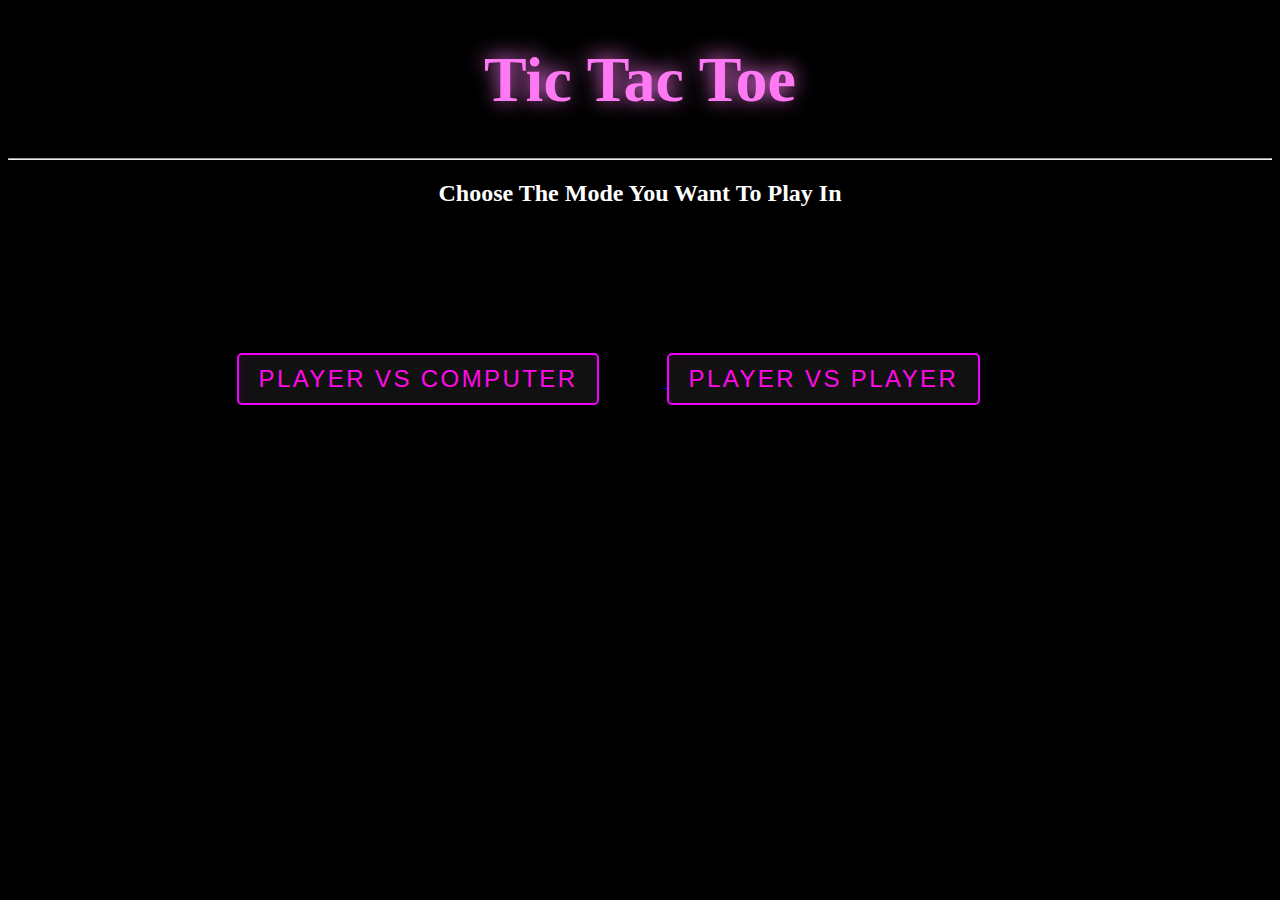
==== index.html @ de090656 "new file:   css/css.css 	new file:   css/css2.css 	new file:   css/main.css 	new file:   homeforcomp" ====
<!DOCTYPE html>
<html lang="en">
<head>
    <meta charset="UTF-8">
    <meta name="viewport" content="width=device-width, initial-scale=1.0">
    <title>Index</title>
    <link rel="stylesheet" href="css/main.css">
</head>
<body>
    <header>
        <div class="clear"><h1><b>Tic Tac Toe</b></h1></div>
        <div class="blur"><h1><b>Tic Tac Toe</b></h1></div>
    </header>
    <hr>
    <section>
        <div>
            <h2>Choose The Mode You Want To Play In</h2>
        </div>
        <div class="option" >
                <a href="level.html">
                    <button class="neon-button" data-aos="fade-up">
                      Player Vs Computer
                    </button>
                </a>
                <a href="homeforplayers.html">
                    <button class="neon-button" data-aos="fade-up">
                      Player Vs Player
                    </button>
                </a>
        </div>
    </section>
</body>
</html>
---- css/main.css ----
body{
    background-color: black;
    text-align: center;
}
.blur{
    filter: blur(10px);
    margin-top: -3.7em; 
}
header{
    text-align: center;
    font-size: 200%;
    position: relative;
    color: #ff79f4;
}
h2{
    color: white;
}
button {
    padding: 10px 20px;
    font-size: 1em;
    cursor: pointer;
    margin-top: 10%;
}
.neon-button {
    margin-bottom: 3%;
    margin-right:5%;
    font-size: 1.5em;
    color: #ff0ae6;
    background-color: #111;
    border: 2px solid rgb(242, 0, 255);
    border-radius: 5px;
    text-transform: uppercase;
    letter-spacing: 0.1em;
    cursor: pointer;
    position: relative;
    overflow: hidden;
    transition: color 0.3s ease-in-out, border-color 0.3s ease-in-out;
}

.neon-button::before, .neon-button::after {
    content: '';
    position: absolute;
    top: -2px;
    left: -2px;
    width: calc(100% + 4px);
    height: calc(100% + 4px);
    border: 2px solid transparent;
    border-radius: 5px;
    transition: border-color 0.3s ease-in-out;
}

.neon-button::before {
    border-top-color: rgb(73, 2, 69);
    border-right-color:  rgb(73, 2, 69);
    filter: blur(4px);
}

.neon-button::after {
    border-bottom-color:  rgb(73, 2, 69);
    border-left-color: rgb(73, 2, 69);
    filter: blur(4px);
}

.neon-button:hover {
    color:  rgb(255, 239, 254);
    border-color:  rgb(255, 239, 254);
}

.neon-button:hover::before, .neon-button:hover::after {
    border-color:  rgb(240, 211, 239);
}
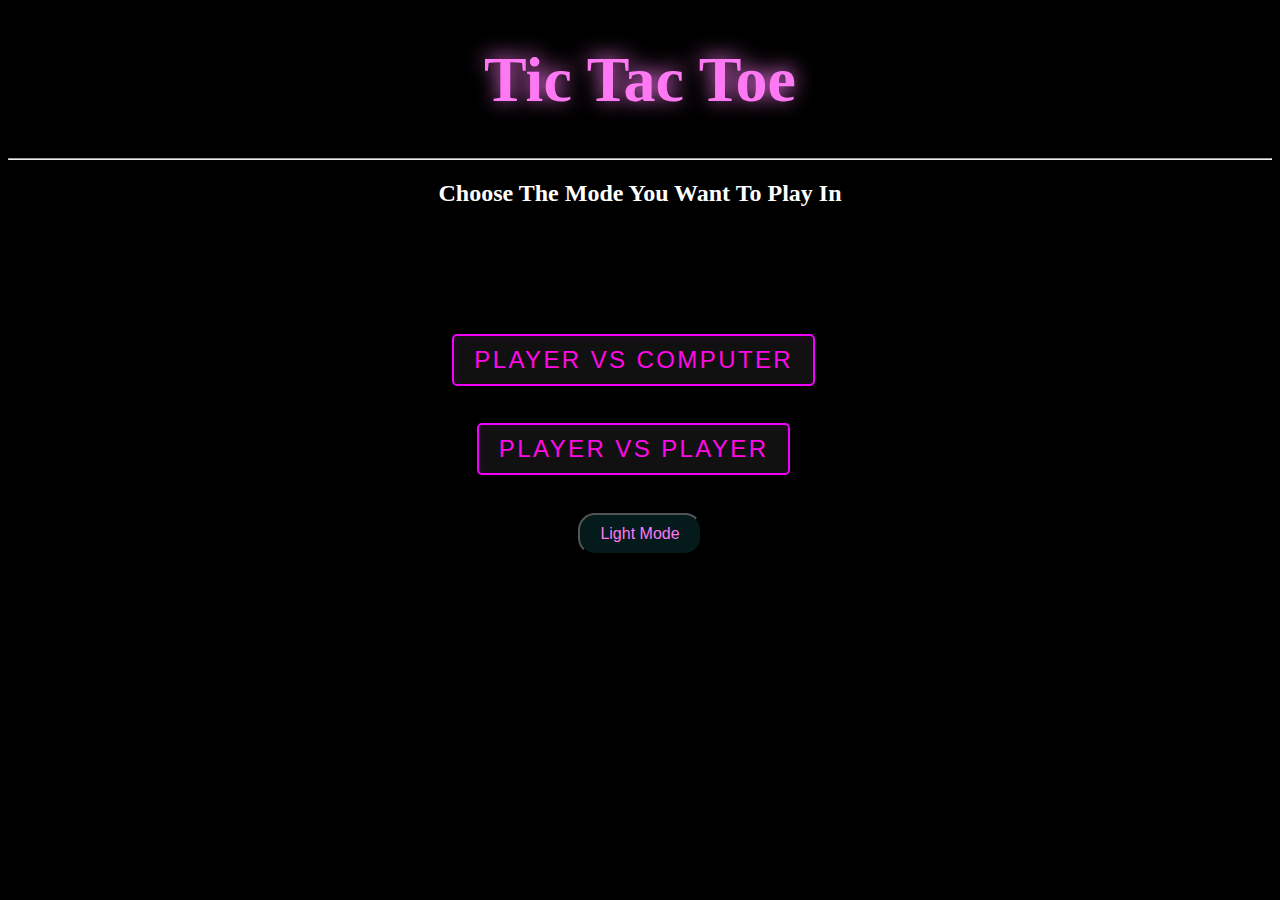
==== commit 80dae754: "modified:   css/css2.css 	modified:   css/main.css 	new file:   easy.html 	renamed:    homeforcomput" ====
--- a/index.html
+++ b/index.html
@@ -17,17 +17,28 @@
             <h2>Choose The Mode You Want To Play In</h2>
         </div>
         <div class="option" >
+            <div>
                 <a href="level.html">
                     <button class="neon-button" data-aos="fade-up">
                       Player Vs Computer
                     </button>
                 </a>
-                <a href="homeforplayers.html">
-                    <button class="neon-button" data-aos="fade-up">
-                      Player Vs Player
-                    </button>
-                </a>
+            </div>
+               
+                <div>
+                    <a href="homeforplayers.html">
+                        <button class="neon-button" data-aos="fade-up">
+                          Player Vs Player
+                        </button>
+                    </a>
+                </div>
+               
         </div>
     </section>
+
+    <footer>
+        <button class="mode">Light Mode</button>
+    </footer>
+    <script src="script/main.js"></script>
 </body>
 </html>--- a/css/main.css
+++ b/css/main.css
@@ -5,21 +5,28 @@
 .blur{
     filter: blur(10px);
     margin-top: -3.7em; 
+    font-size: 200%;
+}
+.clear{
+    font-size: 200%;
 }
 header{
     text-align: center;
-    font-size: 200%;
     position: relative;
     color: #ff79f4;
 }
 h2{
     color: white;
+    margin-bottom: 10%;
+}
+h4{
+    color: #ffffff;
 }
 button {
     padding: 10px 20px;
     font-size: 1em;
     cursor: pointer;
-    margin-top: 10%;
+    margin-left: 4%;
 }
 .neon-button {
     margin-bottom: 3%;
@@ -68,4 +75,17 @@
 
 .neon-button:hover::before, .neon-button:hover::after {
     border-color:  rgb(240, 211, 239);
+}
+.mode{
+    border-radius: 17px;
+    color: #ff79f4;
+    background-color: rgb(5, 26, 26);
+    border-color: black;
+    margin: 0 auto;
+}
+.mode:hover{
+    border-radius: 17px;
+    color: #370433;
+    background-color: rgb(255, 255, 255);
+    border-color: rgb(255, 255, 255);
 }